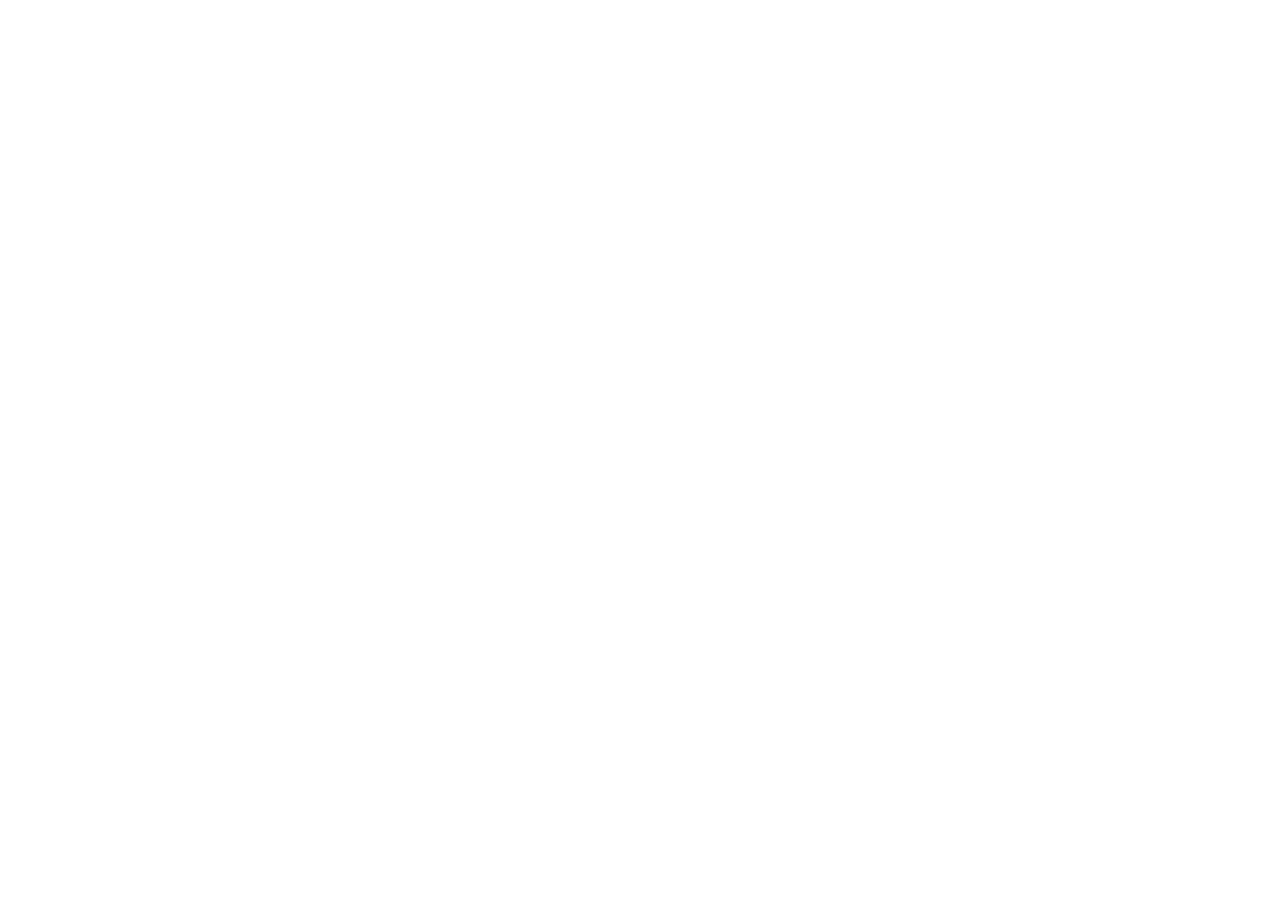
==== Homework2.1/index.html @ 4b8021ac "first commit" ====
<!DOCTYPE html>
<html lang="en">
<head>
    <meta charset="UTF-8">
    <meta http-equiv="X-UA-Compatible" content="IE=edge">
    <meta name="viewport" content="width=device-width, initial-scale=1.0">
    <title>Document</title>
</head>
<body>
    
</body>
</html>
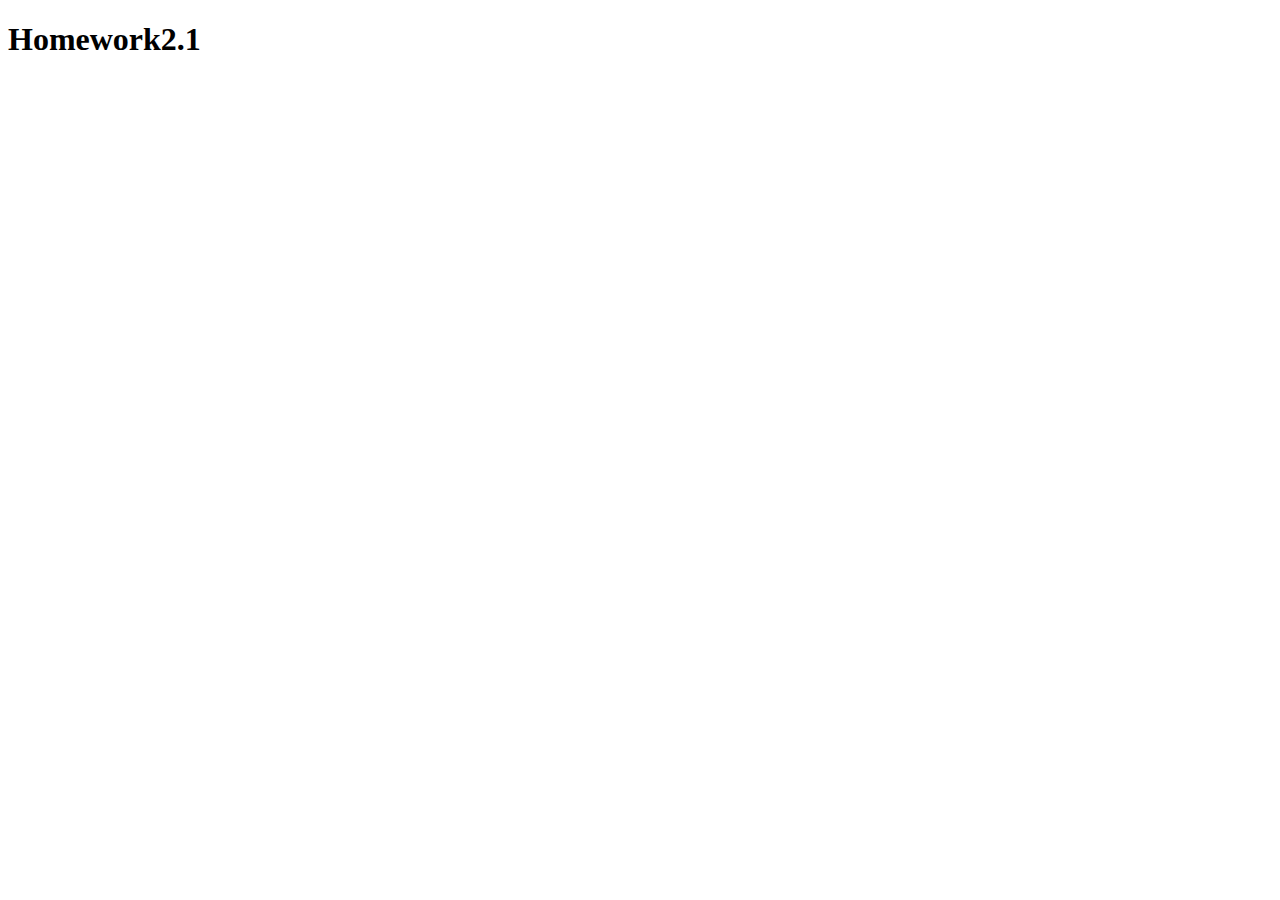
==== commit 0d097061: "Changed the file index.html" ====
--- a/Homework2.1/index.html
+++ b/Homework2.1/index.html
@@ -9,4 +9,5 @@
 <body>
     
 </body>
+<h1>Homework2.1</h1>
 </html>